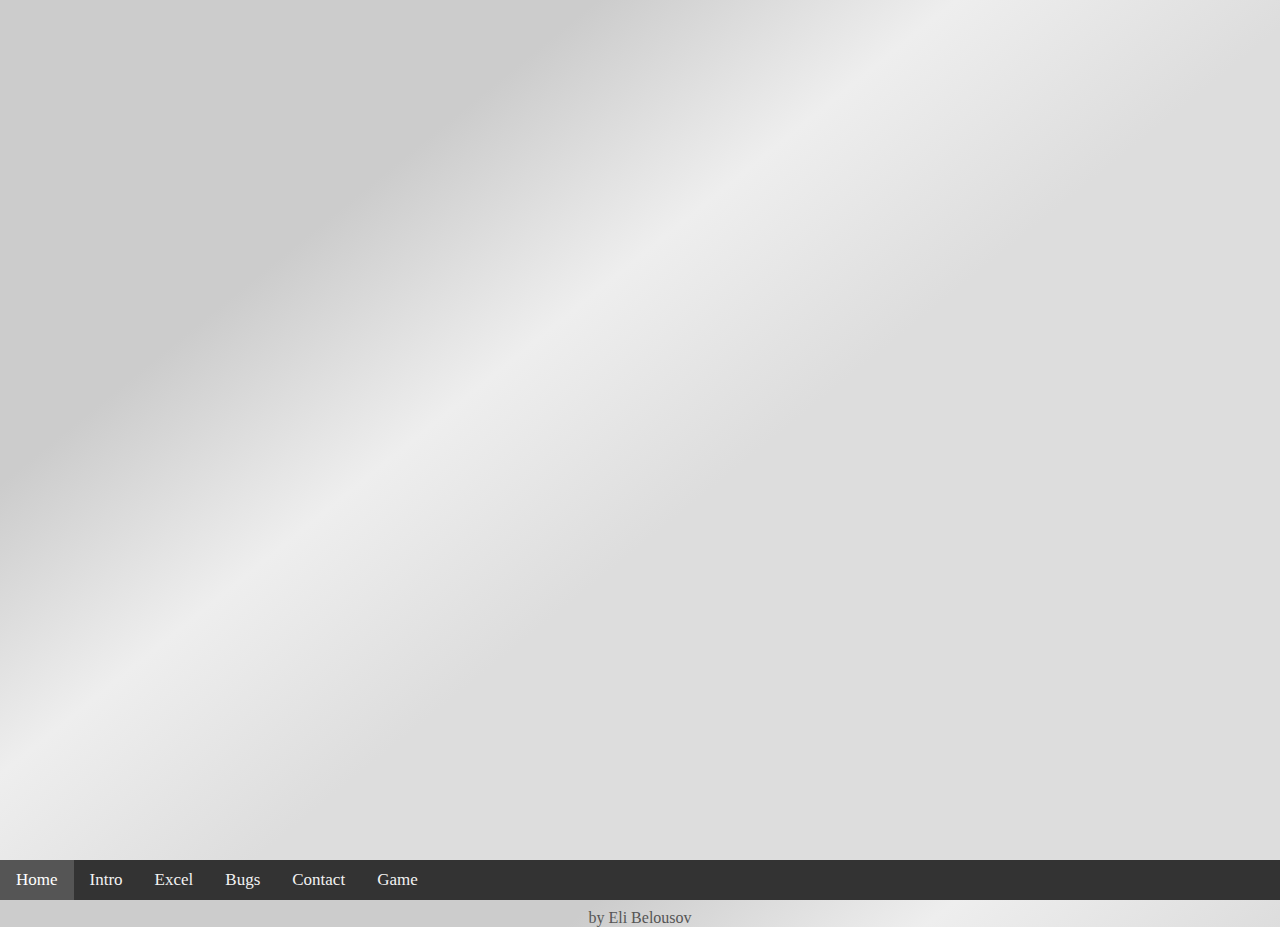
==== index.html @ 19ed89a0 "Added Aria to index.html" ====
<!DOCTYPE html>
<html>
<head>
<style>

body {
    text-align:center;
  background:linear-gradient(141deg, #ccc 25%, #eee 40%, #ddd 55%);
  color:#555;
  font-family:'Monaco';
  font-weight:300;
  font-size:16px;
  padding-top:1vh;
  height:100vh;
  overflow:hidden;

}

.navbar {
  overflow: hidden;
  background-color: #333;
  position: fixed;
  bottom: 0;
  width: 100%;
}

.navbar a {
  float: left;
  display: block;
  color: #f2f2f2;
  text-align: center;
  padding: 10px 16px;
  text-decoration: none;
  font-size: 17px;
}

.navbar a:hover {
  background: #f1f1f1;
  color: black;
}

.navbar a.active {
  background-color: #555;
  color: white;
}

.main {
  padding: 16px;
  margin-bottom: 30px;
}

 /*code for animated code below*/

#name {
  width:0px;
  animation: reveal 7s ;
}

#name span {
  margin-left:-355px;
  animation: slidein 7s ;
}

@keyframes showup {
    0% {opacity:0;}
    20% {opacity:1;}
    80% {opacity:1;}
    100% {opacity:0;}
}

@keyframes slidein {
    0% { margin-left:-800px; }
    20% { margin-left:-800px; }
    35% { margin-left:0px; }
    100% { margin-left:0px; }
}

@keyframes reveal {
    0% {opacity:0;width:0px;}
    20% {opacity:1;width:0px;}
    30% {width:355px;}
    80% {opacity:1;}
    100% {opacity:0;width:355px;}
}

* {
  margin: 0;
  padding: 0;
  box-sizing: border-box;
}

:root {
  --primary-color: #555;
  --complimentary-color: linear-gradient(141deg, #ccc 25%, #eee 40%, #ddd 55%);
}

.container {
  min-height: 100vh;
  position: relative;
  width: 100vw;
  display: flex;
  background-color: var(--complimentary-color);
  justify-content: center;
  align-items: center;
  font-family: -apple-system, BlinkMacSystemFont, 'Segoe UI', Roboto, Oxygen, Ubuntu, Cantarell, 'Open Sans', 'Helvetica Neue', sans-serif;
 position: relative;
}

h1 {
  font-size: 150px;
  color: var(--primary-color);
  transform: translateY(-600px);
  animation: 1.2s slideIn ease-in-out forwards 1s;
  z-index: 10;
  opacity: 0;
  position: relative;
}

h1::before {
    content: '';
    width: 0%;
    height: 76px;
    background-color: var(--secondary-color);
    position: absolute;
    bottom: -10px;
    animation: 1s underline ease-in-out forwards 2s;
    mix-blend-mode: screen;
}

.overlay {
    position: absolute;
    width: 100%;
    top: 0;
    bottom: 0;
    opacity: 0;
    left: 0;
    right: 0;
    background-color: var(--secondary-color);
    transform: scale(.5);
    animation: .5s slideIn ease-in-out forwards, 1s skewBg ease-in-out;
}

@keyframes skewBg {
  0% {
    transform: scale(.5);
  }
  100% {
    transform: scale(1);
  }
}

@keyframes underline {
  100% {
    width: 100%;
  }
}

@keyframes slideIn {
  100% {
    transform: translateY(0px);
    opacity: 1;
  }
}

</style>
</head>
<body>


<div class = 'container projects'>
   <h1>Modding Victoria 3</h1>
<div class="overlay"></div>
</div>



<p></p>





<p>

</p>

<div class = "name"> 
  <span>by Eli Belousov</span>
</div>

<div class="navbar">
  <a href="https://elibelousov.github.io/CSS-website/csspage1.html"
  class="active"
  aria-label="Click this link if you'd like to access the home page">
Home
</a>
  <a href="https://elibelousov.github.io/CSS-website/csspage2.html"
  aria-label="Click this link if you'd like to learn about how to begin modding Victoria 3">
Intro
</a>
  <a href="https://elibelousov.github.io/CSS-website/csspage3.html"
  aria-label="Click this link if you'd like to learn about the relationship between spreadsheet software and modding Victoria 3">
Excel
</a>
  <a href="https://elibelousov.github.io/CSS-website/csspage4.html"
  aria-label="Click this link if you'd like to learn more about bugs that you might experience when modding Victoria 3">
Bugs
</a>
  <a href="https://elibelousov.github.io/CSS-website/csspage5.html"
  aria-label="Click this link if you'd like to contact the author">
Contact
</a>
  <a href="https://elibelousov.github.io/CSS-website/csspage6.html"
  aria-label="Click this link if you'd like to play the first part of a text-based adventure game about the life of a Victoria 3 modder">
Game
</a>
</div>



</body>
</html>
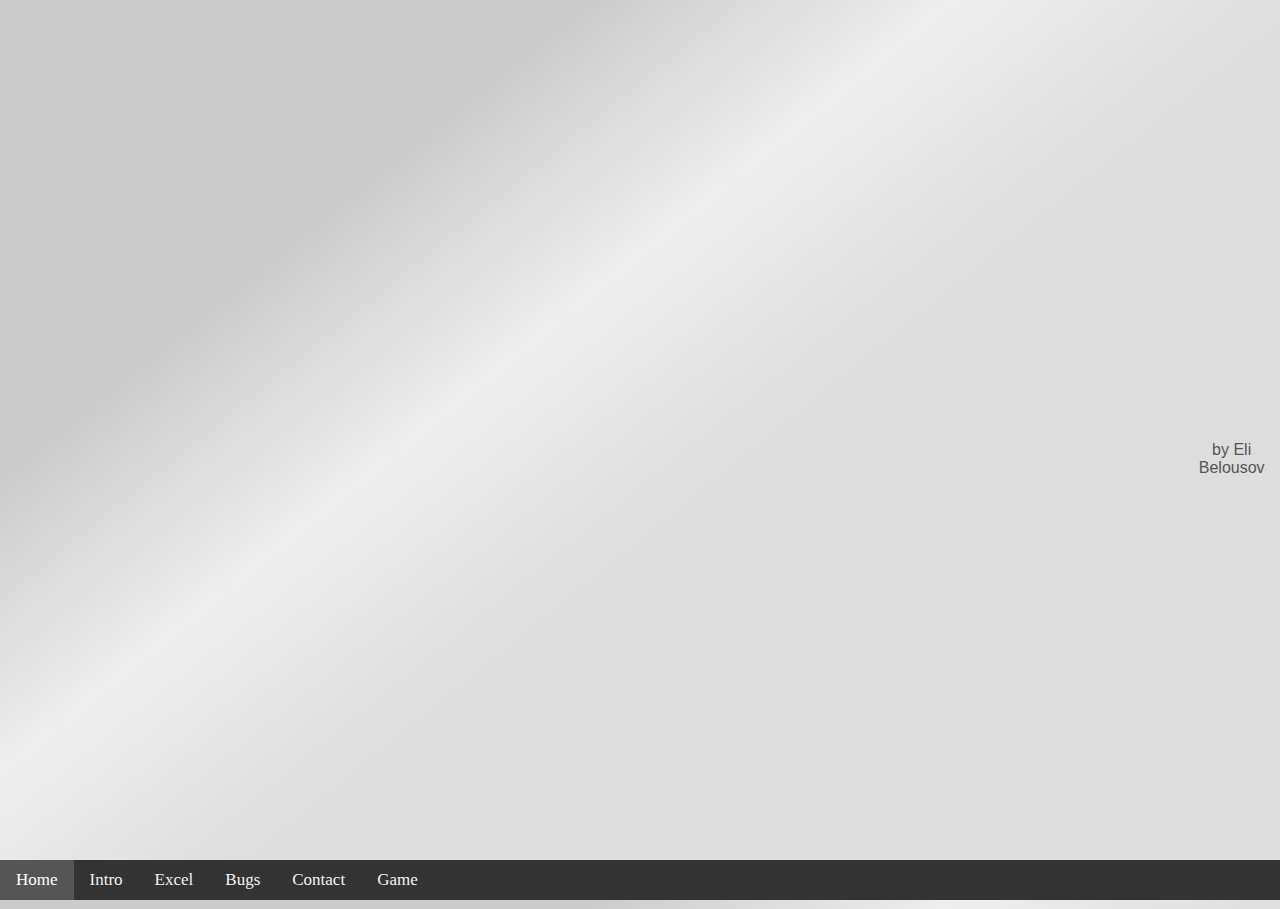
==== commit b7f5679c: "Added accessibility to index.html" ====
--- a/index.html
+++ b/index.html
@@ -1,8 +1,7 @@
-
-
 <!DOCTYPE html>
-<html>
+<html lang="en">
 <head>
+   <title>Title Page of guide to modding Victoria 3</title>
 <style>
 
 body {
@@ -52,16 +51,6 @@
 }
 
  /*code for animated code below*/
-
-#name {
-  width:0px;
-  animation: reveal 7s ;
-}
-
-#name span {
-  margin-left:-355px;
-  animation: slidein 7s ;
-}
 
 @keyframes showup {
     0% {opacity:0;}
@@ -169,28 +158,17 @@
 <body>
 
 
-<div class = 'container projects'>
+<div class = 'container'
+role="banner">
    <h1>Modding Victoria 3</h1>
+     <span>by Eli Belousov</span>
 <div class="overlay"></div>
 </div>
 
-
-
 <p></p>
 
-
-
-
-
-<p>
-
-</p>
-
-<div class = "name"> 
-  <span>by Eli Belousov</span>
-</div>
-
-<div class="navbar">
+<div class="navbar"
+role="navigation">
   <a href="https://elibelousov.github.io/CSS-website/csspage1.html"
   class="active"
   aria-label="Click this link if you'd like to access the home page">
@@ -222,3 +200,5 @@
 
 </body>
 </html>
+
+
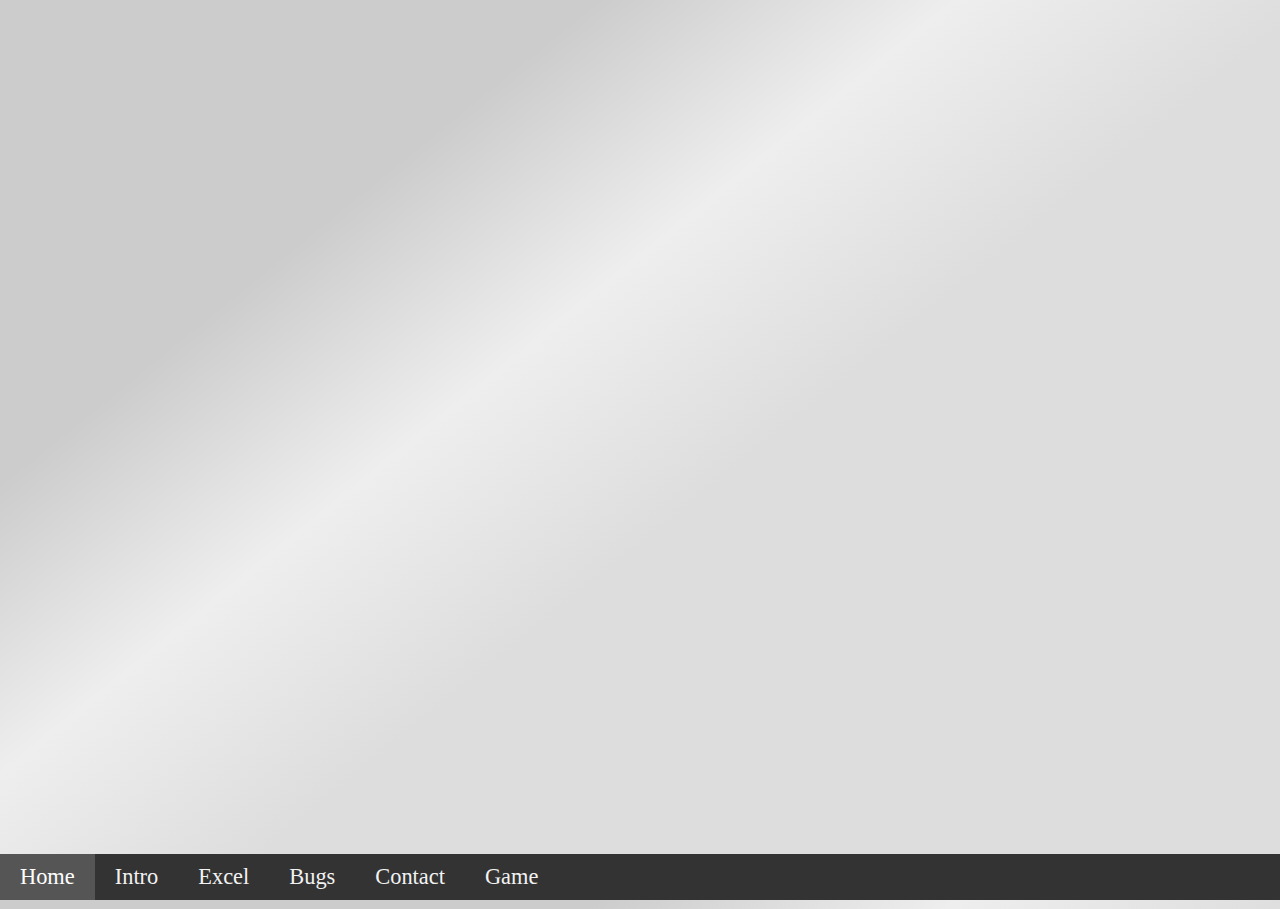
==== commit f3d8fae8: "Major update to web accessibility index.html" ====
--- a/index.html
+++ b/index.html
@@ -1,6 +1,7 @@
 <!DOCTYPE html>
 <html lang="en">
 <head>
+  <meta name="viewport" content="width=device-width, initial-scale=1.0">
    <title>Title Page of guide to modding Victoria 3</title>
 <style>
 
@@ -30,9 +31,9 @@
   display: block;
   color: #f2f2f2;
   text-align: center;
-  padding: 10px 16px;
+  padding: 10px 20px;
   text-decoration: none;
-  font-size: 17px;
+  font-size: 1.75vw;
 }
 
 .navbar a:hover {
@@ -98,7 +99,7 @@
 }
 
 h1 {
-  font-size: 150px;
+  font-size: 8vw;
   color: var(--primary-color);
   transform: translateY(-600px);
   animation: 1.2s slideIn ease-in-out forwards 1s;
@@ -153,6 +154,8 @@
   }
 }
 
+
+
 </style>
 </head>
 <body>
@@ -161,7 +164,6 @@
 <div class = 'container'
 role="banner">
    <h1>Modding Victoria 3</h1>
-     <span>by Eli Belousov</span>
 <div class="overlay"></div>
 </div>
 
@@ -169,29 +171,29 @@
 
 <div class="navbar"
 role="navigation">
-  <a href="https://elibelousov.github.io/CSS-website/csspage1.html"
+  <a href="https://elibelousov.github.io/CSS-website/index.html"
   class="active"
-  aria-label="Click this link if you'd like to access the home page">
+  aria-label="Home Page">
 Home
 </a>
   <a href="https://elibelousov.github.io/CSS-website/csspage2.html"
-  aria-label="Click this link if you'd like to learn about how to begin modding Victoria 3">
+  aria-label="Intro Page">
 Intro
 </a>
   <a href="https://elibelousov.github.io/CSS-website/csspage3.html"
-  aria-label="Click this link if you'd like to learn about the relationship between spreadsheet software and modding Victoria 3">
+  aria-label="Excel Spreadsheets Page">
 Excel
 </a>
   <a href="https://elibelousov.github.io/CSS-website/csspage4.html"
-  aria-label="Click this link if you'd like to learn more about bugs that you might experience when modding Victoria 3">
+  aria-label="Bugs and glitches page">
 Bugs
 </a>
   <a href="https://elibelousov.github.io/CSS-website/csspage5.html"
-  aria-label="Click this link if you'd like to contact the author">
+  aria-label="Contact author page">
 Contact
 </a>
   <a href="https://elibelousov.github.io/CSS-website/csspage6.html"
-  aria-label="Click this link if you'd like to play the first part of a text-based adventure game about the life of a Victoria 3 modder">
+  aria-label="Play a game page">
 Game
 </a>
 </div>
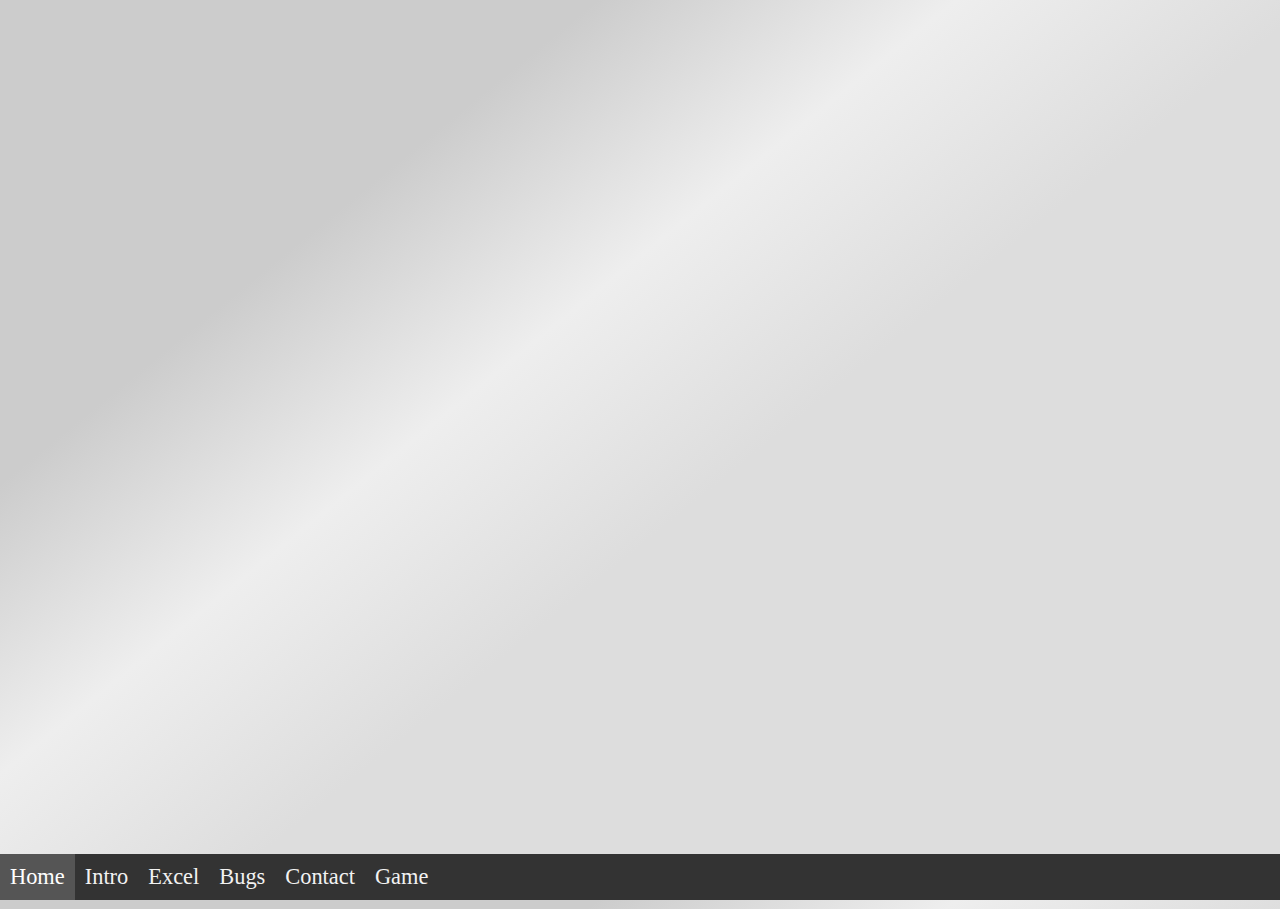
==== commit c9e2c59a: "Update index.html" ====
--- a/index.html
+++ b/index.html
@@ -31,7 +31,7 @@
   display: block;
   color: #f2f2f2;
   text-align: center;
-  padding: 10px 20px;
+  padding: 10px 10px;
   text-decoration: none;
   font-size: 1.75vw;
 }
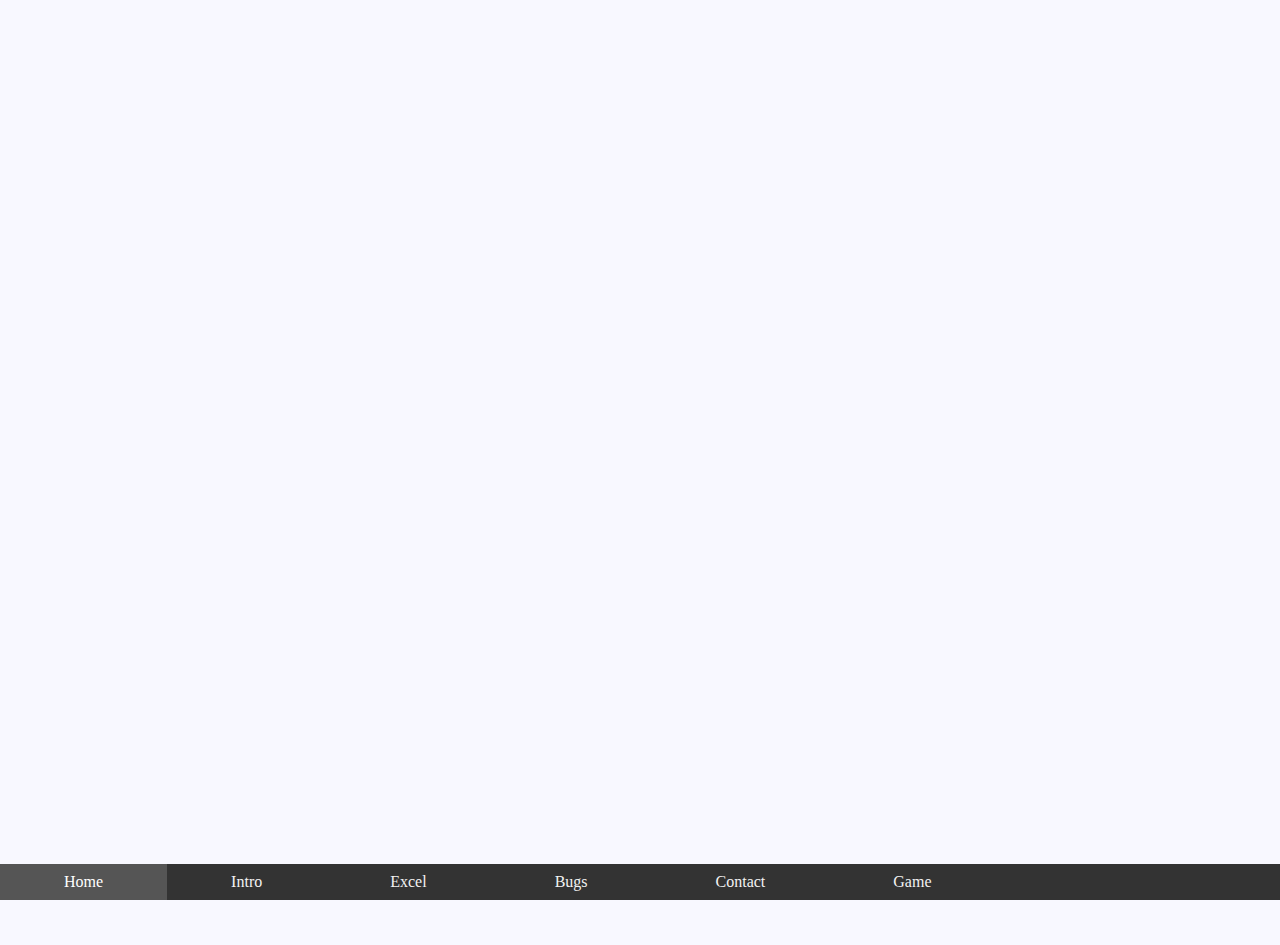
==== commit 76a80ca4: "Update index.html" ====
--- a/index.html
+++ b/index.html
@@ -7,21 +7,21 @@
 
 body {
     text-align:center;
-  background:linear-gradient(141deg, #ccc 25%, #eee 40%, #ddd 55%);
+  background:ghostwhite;
   color:#555;
   font-family:'Monaco';
   font-weight:300;
-  font-size:16px;
+  font-size:1em;
   padding-top:1vh;
   height:100vh;
-  overflow:hidden;
+  overflow:scroll;
 
 }
 
 .navbar {
-  overflow: hidden;
+  overflow: scroll;
   background-color: #333;
-  position: fixed;
+  position: sticky;
   bottom: 0;
   width: 100%;
 }
@@ -31,10 +31,11 @@
   display: block;
   color: #f2f2f2;
   text-align: center;
-  padding: 10px 10px;
+  padding: 1vh 5vw;
   text-decoration: none;
-  font-size: 1.75vw;
-}
+  font-size: 1em;
+}
+
 
 .navbar a:hover {
   background: #f1f1f1;
@@ -88,24 +89,23 @@
 
 .container {
   min-height: 100vh;
-  position: relative;
+  position: sticky;
   width: 100vw;
-  display: flex;
+  display: sticky;
   background-color: var(--complimentary-color);
   justify-content: center;
   align-items: center;
   font-family: -apple-system, BlinkMacSystemFont, 'Segoe UI', Roboto, Oxygen, Ubuntu, Cantarell, 'Open Sans', 'Helvetica Neue', sans-serif;
- position: relative;
 }
 
 h1 {
-  font-size: 8vw;
+  font-size: 8em;
   color: var(--primary-color);
   transform: translateY(-600px);
   animation: 1.2s slideIn ease-in-out forwards 1s;
   z-index: 10;
   opacity: 0;
-  position: relative;
+  position: sticky;
 }
 
 h1::before {
@@ -113,14 +113,14 @@
     width: 0%;
     height: 76px;
     background-color: var(--secondary-color);
-    position: absolute;
+    position: sticky;
     bottom: -10px;
     animation: 1s underline ease-in-out forwards 2s;
     mix-blend-mode: screen;
 }
 
 .overlay {
-    position: absolute;
+    position: sticky;
     width: 100%;
     top: 0;
     bottom: 0;
@@ -163,7 +163,7 @@
 
 <div class = 'container'
 role="banner">
-   <h1>Modding Victoria 3</h1>
+   <h1>Guide to Modding Victoria 3</h1>
 <div class="overlay"></div>
 </div>
 
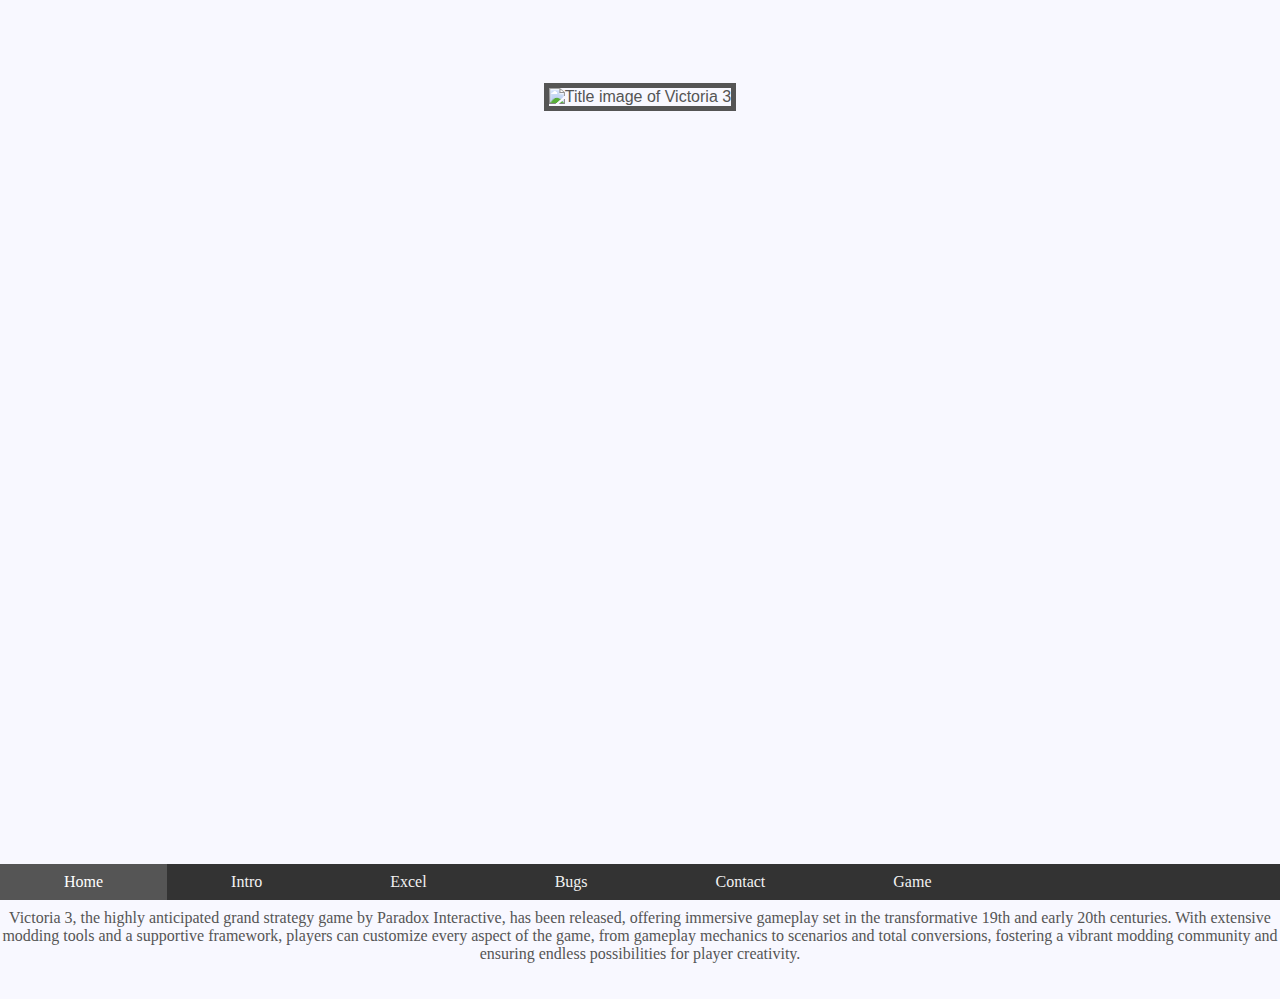
==== commit 7f52d852: "Update index.html" ====
--- a/index.html
+++ b/index.html
@@ -15,7 +15,17 @@
   padding-top:1vh;
   height:100vh;
   overflow:scroll;
-
+}
+
+p {
+  text-align:center;
+  position:static;
+  font-size:1em;
+  color:#555;
+}
+
+img {
+  border: 5px solid #555;
 }
 
 .navbar {
@@ -99,7 +109,7 @@
 }
 
 h1 {
-  font-size: 8em;
+  font-size: 4em;
   color: var(--primary-color);
   transform: translateY(-600px);
   animation: 1.2s slideIn ease-in-out forwards 1s;
@@ -164,10 +174,17 @@
 <div class = 'container'
 role="banner">
    <h1>Guide to Modding Victoria 3</h1>
+<img src="https://www.destructoid.com/wp-content/uploads/2022/10/Victoria-3-Key-Art-Logo.jpg" 
+alt="Title image of Victoria 3" 
+style="width:40%;height:55%;"
+media="(max-width: 100px)">
+
 <div class="overlay"></div>
 </div>
 
-<p></p>
+<p>Victoria 3, the highly anticipated grand strategy game by Paradox Interactive, has been released, offering immersive gameplay set in the transformative 19th and early 20th centuries. With extensive modding tools and a supportive framework, players can customize every aspect of the game, from gameplay mechanics to scenarios and total conversions, fostering a vibrant modding community and ensuring endless possibilities for player creativity.
+
+</p>
 
 <div class="navbar"
 role="navigation">
@@ -203,4 +220,3 @@
 </body>
 </html>
 
-
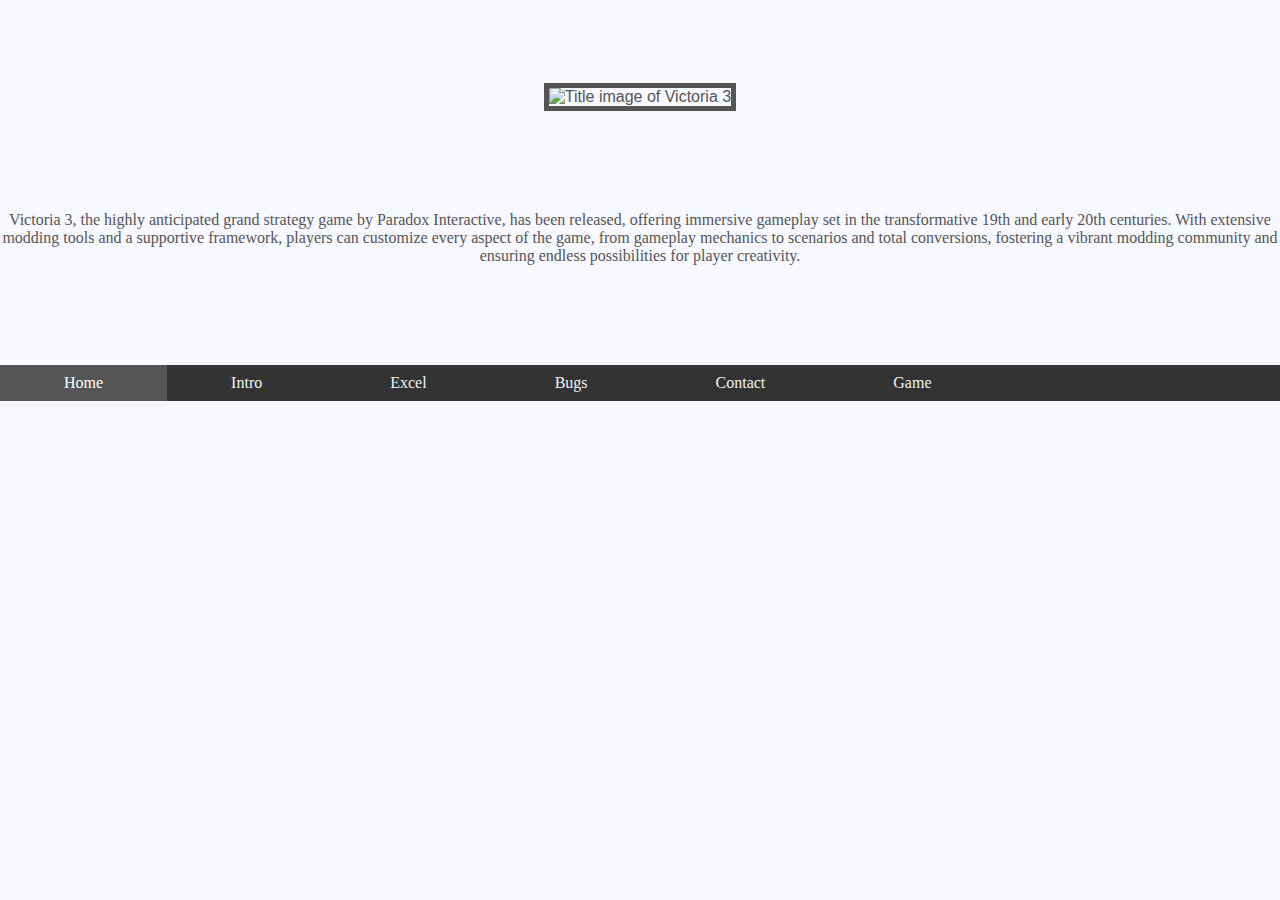
==== commit 9c8b2017: "Update index.html" ====
--- a/index.html
+++ b/index.html
@@ -22,6 +22,18 @@
   position:static;
   font-size:1em;
   color:#555;
+  margin-top:100px;
+  margin-bottom:100px;
+}
+
+.container {
+  position: sticky;
+  width: 100vw;
+  display: sticky;
+  background-color: var(--complimentary-color);
+  justify-content: center;
+  align-items: center;
+  font-family: -apple-system, BlinkMacSystemFont, 'Segoe UI', Roboto, Oxygen, Ubuntu, Cantarell, 'Open Sans', 'Helvetica Neue', sans-serif;
 }
 
 img {
@@ -97,16 +109,7 @@
   --complimentary-color: linear-gradient(141deg, #ccc 25%, #eee 40%, #ddd 55%);
 }
 
-.container {
-  min-height: 100vh;
-  position: sticky;
-  width: 100vw;
-  display: sticky;
-  background-color: var(--complimentary-color);
-  justify-content: center;
-  align-items: center;
-  font-family: -apple-system, BlinkMacSystemFont, 'Segoe UI', Roboto, Oxygen, Ubuntu, Cantarell, 'Open Sans', 'Helvetica Neue', sans-serif;
-}
+
 
 h1 {
   font-size: 4em;
